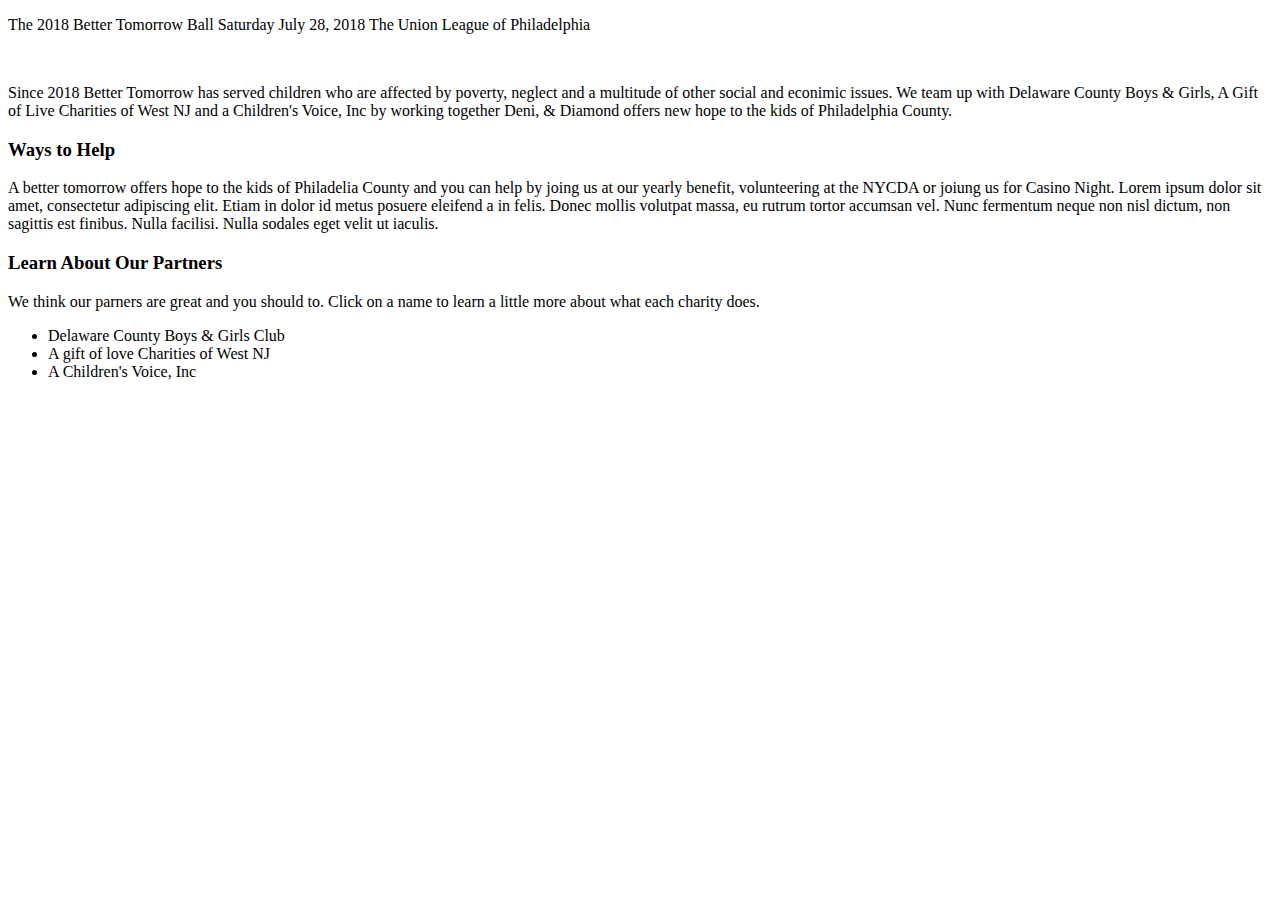
==== index.html @ 8f034a29 "content updated" ====
<!DOCTYPE html>
<html>
    <head>
            <meta charset="UTF-8">
            <meta name="viewport" content="width=device-width, initial-scale=1.0">
            <meta http-equiv="X-UA-Compatible" content="ie=edge">
        <link rel="stylesheet" href="style.css">
    </head>
<body>
    <div class="container">
        <div class="front">
            <p>The 2018 Better Tomorrow Ball
                Saturday July 28, 2018
                The Union League of Philadelphia
            </p>
            <img src="https://www.govloop.com/wp-content/uploads/2018/04/Happy-Schools-Live-Happy-Magazine.jpg" alt="">
        </div>
    <p>Since 2018 Better Tomorrow has served children who are affected by poverty, neglect and a multitude of other social and econimic issues. We team up with Delaware County Boys & Girls, A Gift of Live Charities of West NJ and a Children's Voice, Inc by working together Deni, & Diamond offers new hope to the kids of Philadelphia County.</p>
    <h3>Ways to Help</h3>
    <p>A better tomorrow offers hope to the kids of Philadelia County and you can help by joing us at our yearly benefit, volunteering at the NYCDA or joiung us for Casino Night. Lorem ipsum dolor sit amet, consectetur adipiscing elit. Etiam in dolor id metus posuere eleifend a in felis. Donec mollis volutpat massa, eu rutrum tortor accumsan vel. Nunc fermentum neque non nisl dictum, non sagittis est finibus. Nulla facilisi. Nulla sodales eget velit ut iaculis.</p>
    <h3>Learn About Our Partners</h3>
    <p>We think our parners are great and you should to. Click on a name to learn a little more about what each charity does.</p>
    <ul>
        <li>Delaware County Boys & Girls Club</li>
        <li>A gift of love Charities of West NJ</li>
        <li>A Children's Voice, Inc</li>
    </ul>
    </div>
</body>
</html>
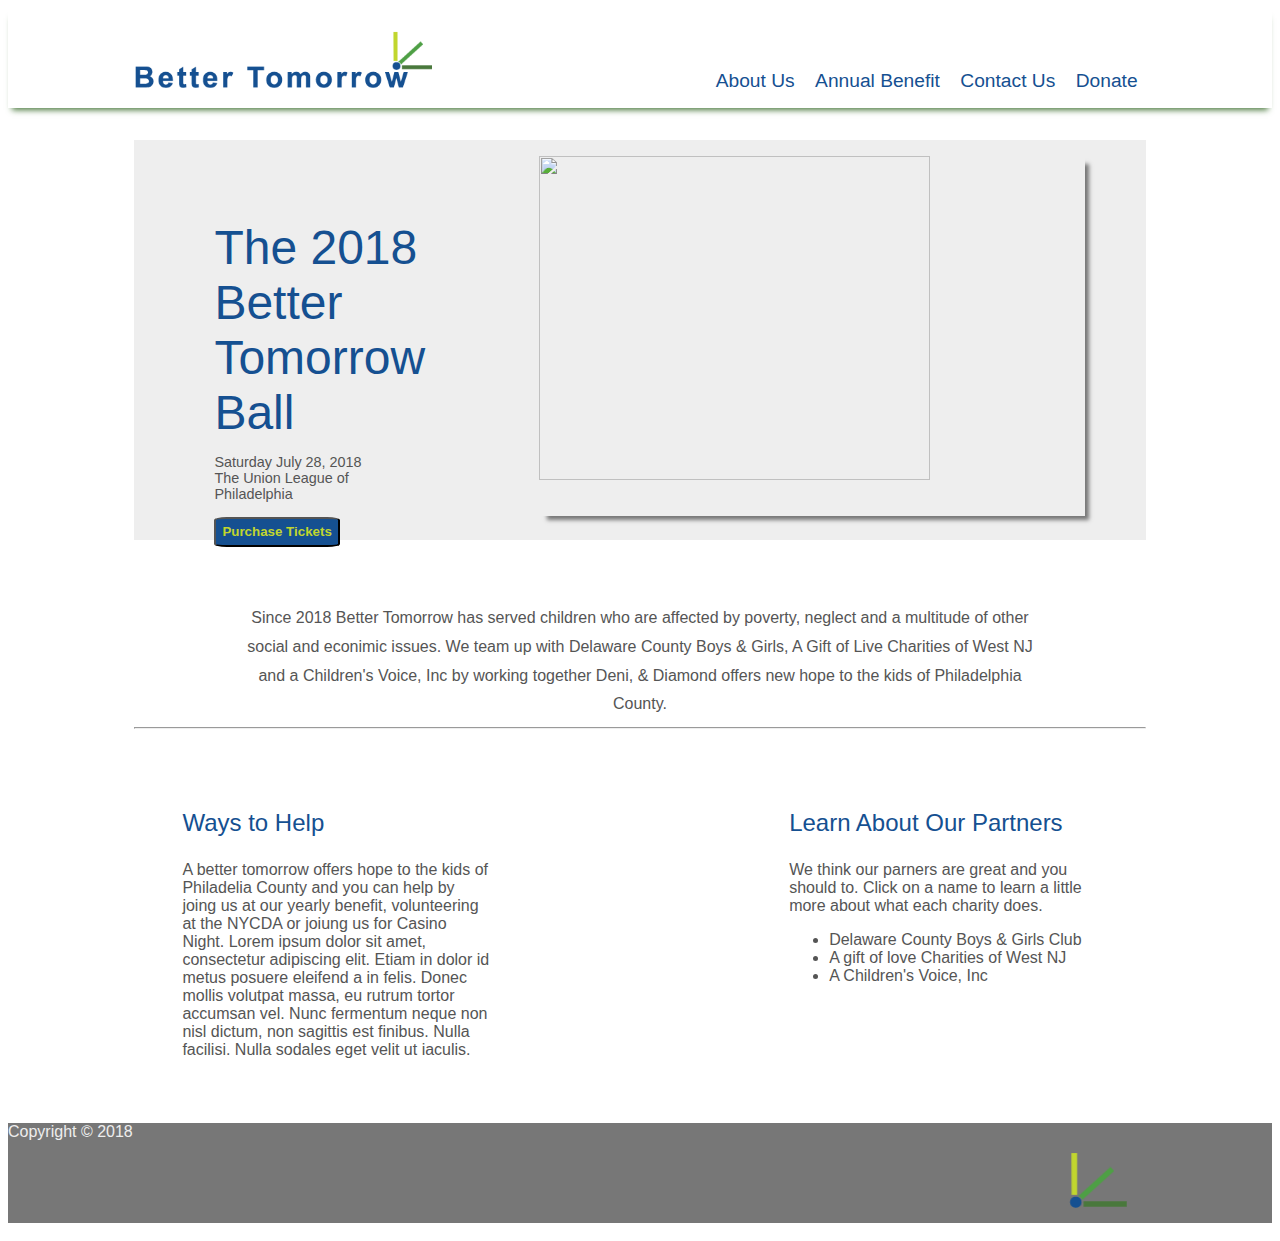
==== commit c01f571e: "updated index.html" ====
--- a/index.html
+++ b/index.html
@@ -1,30 +1,109 @@
-<!DOCTYPE html>
-<html>
-    <head>
-            <meta charset="UTF-8">
-            <meta name="viewport" content="width=device-width, initial-scale=1.0">
-            <meta http-equiv="X-UA-Compatible" content="ie=edge">
-        <link rel="stylesheet" href="style.css">
-    </head>
+<html lang="en">
+
+<head>
+    <meta charset="UTF-8">
+    <meta name="viewport" content="width=device-width, initial-scale=1.0">
+    <meta http-equiv="X-UA-Compatible" content="ie=edge">
+    <title>Home</title>
+    <link rel="stylesheet" href="style.css">
+</head>
+
+
 <body>
-    <div class="container">
-        <div class="front">
-            <p>The 2018 Better Tomorrow Ball
-                Saturday July 28, 2018
-                The Union League of Philadelphia
-            </p>
-            <img src="https://www.govloop.com/wp-content/uploads/2018/04/Happy-Schools-Live-Happy-Magazine.jpg" alt="">
+    <nav class="navbar">
+        <div class="container">
+            <div class="logo">
+                <a href="#">
+                    <img src="logo.png" alt="">
+                </a>
+
+            </div>
+            <div class="nav-items">
+                <ul>
+                    <li>
+                        <a href="#">About Us</a>
+                    </li>
+                    <li>
+                        <a href="#">Annual Benefit</a>
+                    </li>
+                    <li>
+                        <a href="#">Contact Us</a>
+                    </li>
+                    <li>
+                        <a href="#">Donate</a>
+                    </li>
+                </ul>
+            </div>
         </div>
-    <p>Since 2018 Better Tomorrow has served children who are affected by poverty, neglect and a multitude of other social and econimic issues. We team up with Delaware County Boys & Girls, A Gift of Live Charities of West NJ and a Children's Voice, Inc by working together Deni, & Diamond offers new hope to the kids of Philadelphia County.</p>
-    <h3>Ways to Help</h3>
-    <p>A better tomorrow offers hope to the kids of Philadelia County and you can help by joing us at our yearly benefit, volunteering at the NYCDA or joiung us for Casino Night. Lorem ipsum dolor sit amet, consectetur adipiscing elit. Etiam in dolor id metus posuere eleifend a in felis. Donec mollis volutpat massa, eu rutrum tortor accumsan vel. Nunc fermentum neque non nisl dictum, non sagittis est finibus. Nulla facilisi. Nulla sodales eget velit ut iaculis.</p>
-    <h3>Learn About Our Partners</h3>
-    <p>We think our parners are great and you should to. Click on a name to learn a little more about what each charity does.</p>
-    <ul>
-        <li>Delaware County Boys & Girls Club</li>
-        <li>A gift of love Charities of West NJ</li>
-        <li>A Children's Voice, Inc</li>
-    </ul>
-    </div>
+    </nav>
+
+    <section class="banner-section">
+        <div class="banner">
+            <div class="left-side">
+                <h1>The 2018 Better Tomorrow Ball
+                </h1>
+                <p>Saturday July 28, 2018
+                    <br> The Union League of Philadelphia</p>
+                <button>Purchase Tickets</button>
+            </div>
+            <div class="right-side">
+                <img src="https://www.govloop.com/wp-content/uploads/2018/04/Happy-Schools-Live-Happy-Magazine.jpg" alt="">
+            </div>
+
+    </section>
+    <section class="third-section">
+
+        <div class="third-container">
+            <div class="1-of-1">
+                <p class="center">Since 2018 Better Tomorrow has served children who are affected by poverty, neglect and a multitude of other
+                    social and econimic issues. We team up with Delaware County Boys & Girls, A Gift of Live Charities of
+                    West NJ and a Children's Voice, Inc by working together Deni, & Diamond offers new hope to the kids of
+                    Philadelphia County.
+                </p>
+            </div>
+            <hr>
+            <div class="last-para">
+                <div id="one-of-two">
+                    <h3>Ways to Help</h3>
+                    <p>A better tomorrow offers hope to the kids of Philadelia County and you can help by joing us at our yearly
+                        benefit, volunteering at the NYCDA or joiung us for Casino Night. Lorem ipsum dolor sit amet, consectetur
+                        adipiscing elit. Etiam in dolor id metus posuere eleifend a in felis. Donec mollis volutpat massa,
+                        eu rutrum tortor accumsan vel. Nunc fermentum neque non nisl dictum, non sagittis est finibus. Nulla
+                        facilisi. Nulla sodales eget velit ut iaculis.</p>
+                </div>
+                <div id="two-of-two">
+                    <h3>Learn About Our Partners</h3>
+                    <p>We think our parners are great and you should to. Click on a name to learn a little more about what each
+                        charity does.
+                    </p>
+                    <ul>
+                        <li>Delaware County Boys & Girls Club</li>
+                        <li>A gift of love Charities of West NJ</li>
+                        <li>A Children's Voice, Inc</li>
+                    </ul>
+                </div>
+            </div>
+
+
+
+
+
+        </div>
+
+    </section>
+
+
+    <footer>
+        <p>Copyright &copy; 2018</p>
+        <div class="container">
+            <div class="footer-logo">
+
+            </div>
+            <!-- <img src="logo-mobile.png" alt=""> -->
+        </div>
+
+
+    </footer>
 </body>
-</html>
+
+</html>--- a/style.css
+++ b/style.css
@@ -0,0 +1,159 @@
+* {
+  box-sizing: border-box;
+}
+
+body {
+  font-family: Arial, Helvetica, sans-serif;
+  font-size: 1rem;
+  color: #555;
+}
+
+.navbar {
+  width: 100%;
+  height: 100px;
+  box-shadow: 0 6px 6px -4px #49783c;
+  margin-bottom: 2rem;
+}
+.container {
+  width: 80%;
+  height: 100px;
+  margin: 0 auto;
+  position: relative;
+}
+
+.navbar .container .logo {
+  display: inline-block;
+  font-size: 1.8rem;
+  font-weight: 500;
+  position: absolute;
+  bottom: 5px;
+  left: 0;
+  color: yellowgreen;
+  padding-bottom: 10px;
+}
+.container .logo img {
+  width: 70%;
+}
+.navbar .container .nav-items {
+  font-weight: 500;
+  float: right;
+  position: absolute;
+  bottom: 0;
+  right: 0;
+}
+.navbar .container .nav-items ul {
+  padding-bottom: 0;
+}
+.navbar .container .nav-items ul li {
+  display: inline;
+  padding: 0.5rem;
+  list-style: none;
+}
+.navbar .container .nav-items ul li a {
+  text-decoration: none;
+  color: #155091;
+  font-size: 1.2rem;
+  font-weight: 500;
+}
+.navbar .container .nav-items ul li a:hover {
+  color: #c1d62e;
+}
+.banner-section {
+  height: 400px;
+  /* background: #eee; */
+  margin-bottom: 4rem;
+}
+.banner {
+  width: 80%;
+  height: 400px;
+  margin: 0 auto;
+  background: #eee;
+}
+.banner .left-side {
+  width: 40%;
+  height: 100%;
+  float: left;
+  padding-left: 5rem;
+}
+.banner .left-side h1 {
+  font-weight: 100;
+  font-size: 3rem;
+  margin-top: 5rem;
+  margin-bottom: 0;
+  color: #155091;
+  width: 75%;
+}
+.banner .left-side p {
+  font-weight: 300;
+  font-size: 0.9rem;
+  color: #555;
+  width: 50%;
+  font-weight: 500;
+}
+button {
+  height: 30px;
+  background: #155091;
+  color: #c1d62e;
+  border-radius: 10%;
+  font-weight: bold;
+}
+.banner .right-side {
+  width: 60%;
+  height: 100%;
+  float: right;
+}
+.banner .right-side img {
+  height: 90%;
+  padding-right: 7rem;
+  /* margin-top: 0.9rem; */
+  margin: 1rem auto;
+  box-shadow: 6px 6px 4px -2px #777;
+}
+
+.third-container {
+  width: 80%;
+  margin: 0 auto;
+}
+
+.third-container .center {
+  text-align: center;
+  width: 80%;
+  margin: 0 auto;
+  line-height: 1.8rem;
+  font-size: 1rem;
+}
+.last-para #one-of-two {
+  float: left;
+  width: 40%;
+  padding: 3rem;
+  font-size: 1rem;
+}
+.last-para #two-of-two {
+  float: right;
+  width: 40%;
+  padding: 3rem;
+  font-size: 1rem;
+}
+
+.last-para h3 {
+  color: #155091;
+  font-weight: 300;
+  font-size: 1.5rem;
+}
+footer {
+  width: 100%;
+  height: 100px;
+  background: #777;
+  clear: both;
+}
+footer .footer-logo {
+  background: url("logo-mobile.png");
+  background-repeat: no-repeat;
+  float: right;
+  width: 10%;
+  height: 100px;
+}
+footer p {
+  display: inline;
+  color: #eee;
+}
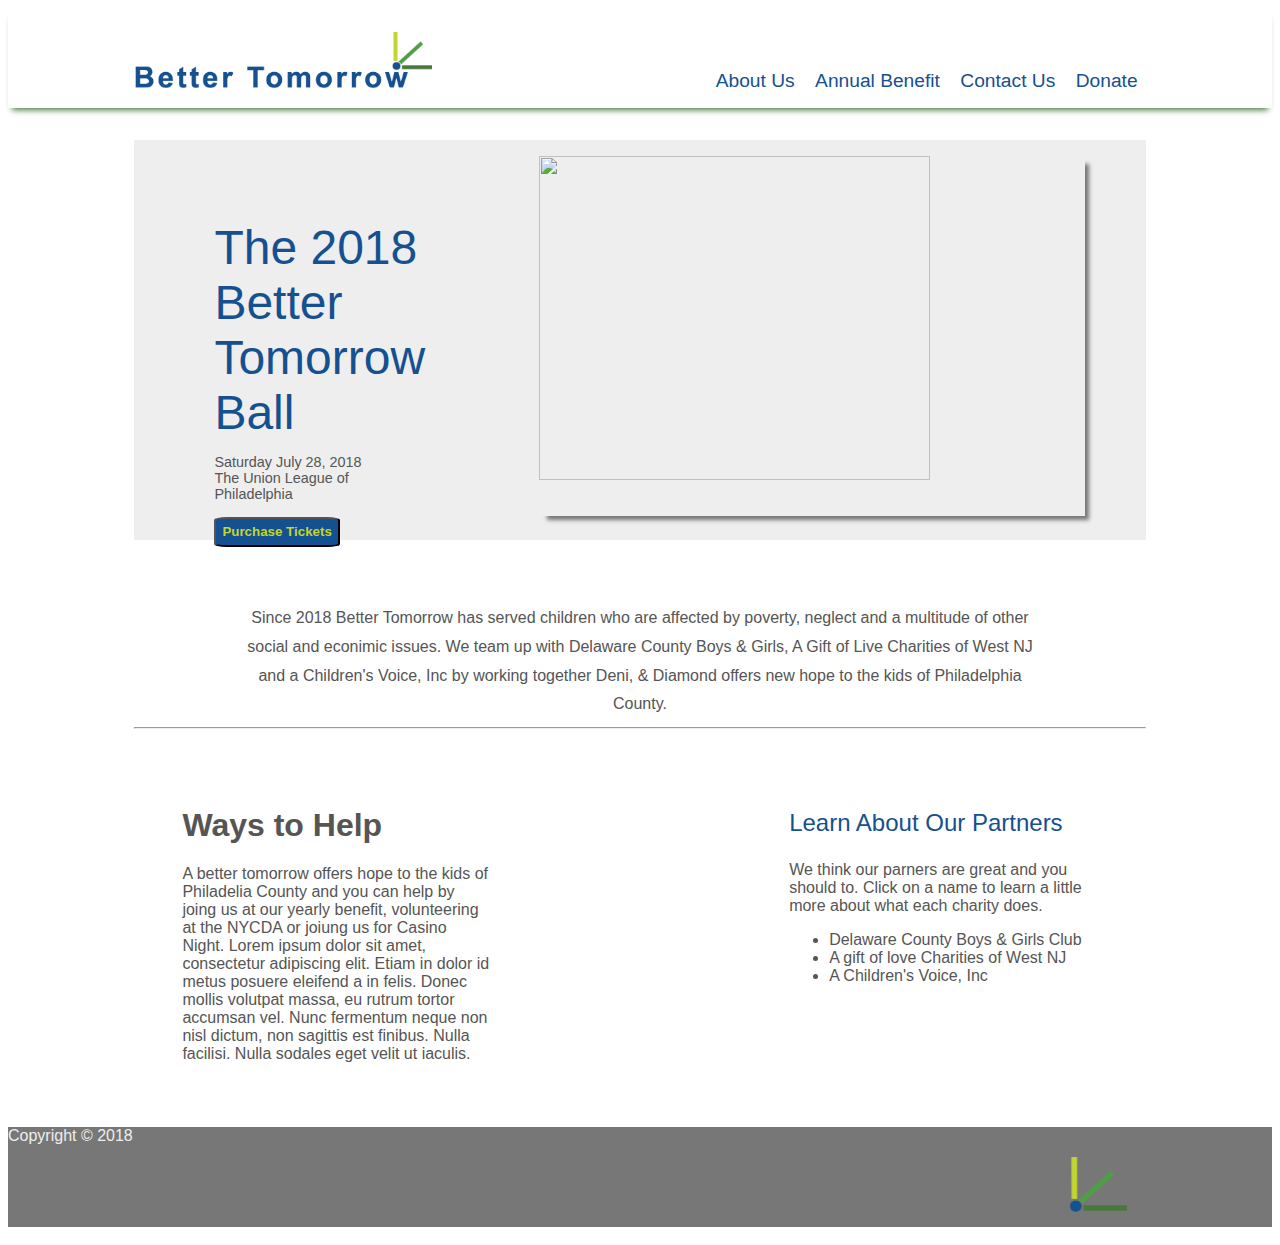
==== commit 6930fce1: "made an About us" ====
--- a/index.html
+++ b/index.html
@@ -21,7 +21,7 @@
             <div class="nav-items">
                 <ul>
                     <li>
-                        <a href="#">About Us</a>
+                        <a href="about_us.html">About Us</a>
                     </li>
                     <li>
                         <a href="#">Annual Benefit</a>
@@ -64,7 +64,7 @@
             <hr>
             <div class="last-para">
                 <div id="one-of-two">
-                    <h3>Ways to Help</h3>
+                    <h1>Ways to Help</h1>
                     <p>A better tomorrow offers hope to the kids of Philadelia County and you can help by joing us at our yearly
                         benefit, volunteering at the NYCDA or joiung us for Casino Night. Lorem ipsum dolor sit amet, consectetur
                         adipiscing elit. Etiam in dolor id metus posuere eleifend a in felis. Donec mollis volutpat massa,
--- a/style.css
+++ b/style.css
@@ -157,3 +157,18 @@
   display: inline;
   color: #eee;
 }
+/* For About_us */
+.container .photo {
+  width: 720px;
+  height: 280px;
+  float: left;
+  background: url("nonprofit.jpg");
+}
+.stats {
+  
+  float: left;
+  
+}
+p {
+  clear: both;
+}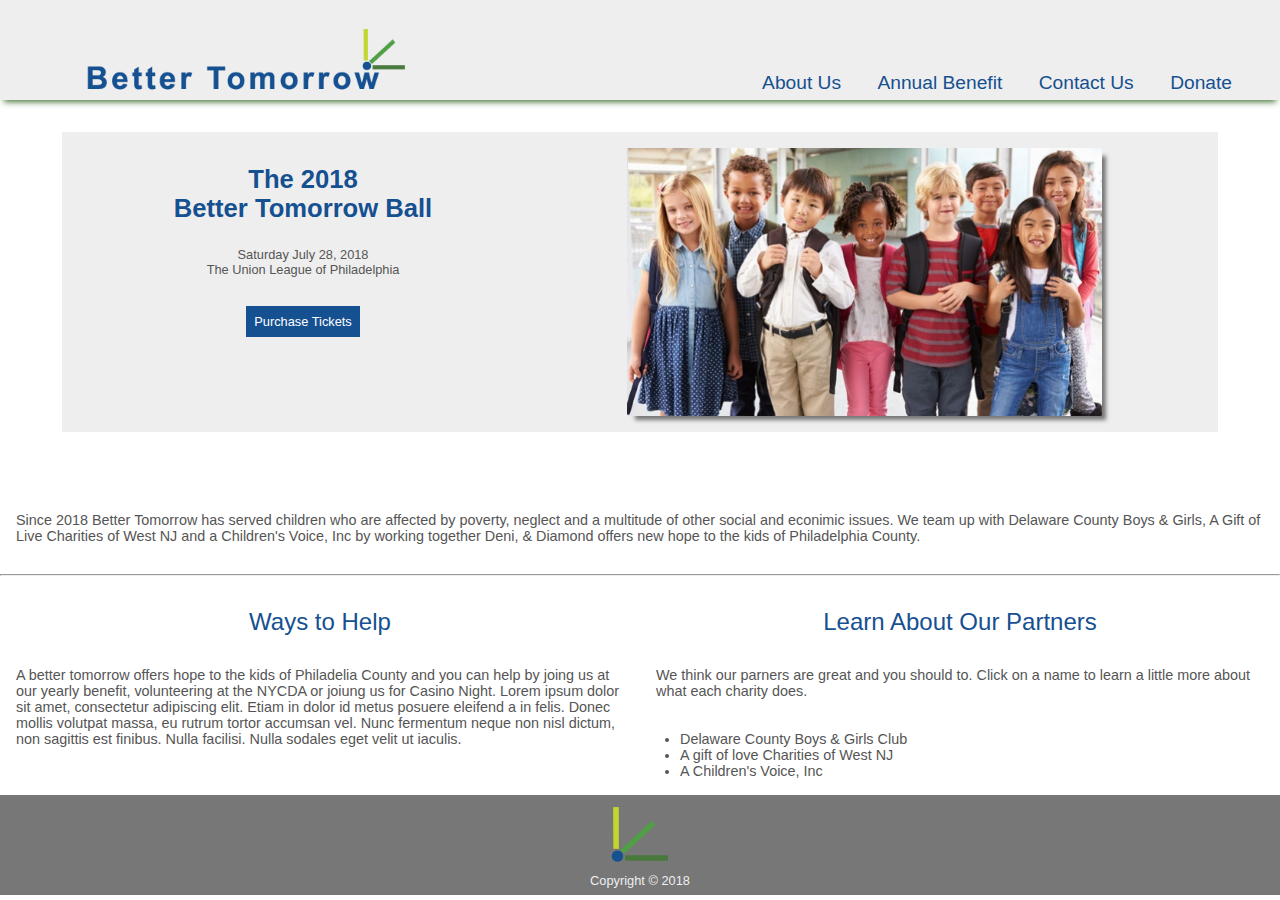
==== commit c6f858f6: "updated css for all pages to make them responsive" ====
--- a/index.html
+++ b/index.html
@@ -16,7 +16,6 @@
                 <a href="#">
                     <img src="logo.png" alt="">
                 </a>
-
             </div>
             <div class="nav-items">
                 <ul>
@@ -40,67 +39,67 @@
     <section class="banner-section">
         <div class="banner">
             <div class="left-side">
-                <h1>The 2018 Better Tomorrow Ball
+                <h1>The 2018
+                    <br> Better Tomorrow Ball
                 </h1>
                 <p>Saturday July 28, 2018
                     <br> The Union League of Philadelphia</p>
                 <button>Purchase Tickets</button>
             </div>
             <div class="right-side">
-                <img src="https://www.govloop.com/wp-content/uploads/2018/04/Happy-Schools-Live-Happy-Magazine.jpg" alt="">
+                <img src="Happy-Schools-Live-Happy-Magazine.jpg" alt="">
             </div>
 
     </section>
-    <section class="third-section">
+    <section class="third-container">
 
-        <div class="third-container">
-            <div class="1-of-1">
-                <p class="center">Since 2018 Better Tomorrow has served children who are affected by poverty, neglect and a multitude of other
-                    social and econimic issues. We team up with Delaware County Boys & Girls, A Gift of Live Charities of
-                    West NJ and a Children's Voice, Inc by working together Deni, & Diamond offers new hope to the kids of
-                    Philadelphia County.
+
+        <div class="1-of-1">
+            <p class="center">Since 2018 Better Tomorrow has served children who are affected by poverty, neglect and a multitude of other
+                social and econimic issues. We team up with Delaware County Boys & Girls, A Gift of Live Charities of West
+                NJ and a Children's Voice, Inc by working together Deni, & Diamond offers new hope to the kids of Philadelphia
+                County.
+            </p>
+        </div>
+        <hr>
+        <div class="last-para">
+            <div id="one-of-two">
+                <h3>Ways to Help</h3>
+                <p>A better tomorrow offers hope to the kids of Philadelia County and you can help by joing us at our yearly
+                    benefit, volunteering at the NYCDA or joiung us for Casino Night. Lorem ipsum dolor sit amet, consectetur
+                    adipiscing elit. Etiam in dolor id metus posuere eleifend a in felis. Donec mollis volutpat massa, eu
+                    rutrum tortor accumsan vel. Nunc fermentum neque non nisl dictum, non sagittis est finibus. Nulla facilisi.
+                    Nulla sodales eget velit ut iaculis.</p>
+            </div>
+            <div id="two-of-two">
+                <h3>Learn About Our Partners</h3>
+                <p>We think our parners are great and you should to. Click on a name to learn a little more about what each
+                    charity does.
                 </p>
+                <ul>
+                    <li>Delaware County Boys & Girls Club</li>
+                    <li>A gift of love Charities of West NJ</li>
+                    <li>A Children's Voice, Inc</li>
+                </ul>
             </div>
-            <hr>
-            <div class="last-para">
-                <div id="one-of-two">
-                    <h1>Ways to Help</h1>
-                    <p>A better tomorrow offers hope to the kids of Philadelia County and you can help by joing us at our yearly
-                        benefit, volunteering at the NYCDA or joiung us for Casino Night. Lorem ipsum dolor sit amet, consectetur
-                        adipiscing elit. Etiam in dolor id metus posuere eleifend a in felis. Donec mollis volutpat massa,
-                        eu rutrum tortor accumsan vel. Nunc fermentum neque non nisl dictum, non sagittis est finibus. Nulla
-                        facilisi. Nulla sodales eget velit ut iaculis.</p>
-                </div>
-                <div id="two-of-two">
-                    <h3>Learn About Our Partners</h3>
-                    <p>We think our parners are great and you should to. Click on a name to learn a little more about what each
-                        charity does.
-                    </p>
-                    <ul>
-                        <li>Delaware County Boys & Girls Club</li>
-                        <li>A gift of love Charities of West NJ</li>
-                        <li>A Children's Voice, Inc</li>
-                    </ul>
-                </div>
-            </div>
+        </div>
 
 
 
 
 
-        </div>
+
 
     </section>
 
 
     <footer>
+
+
+        <div class="footer-logo">
+            <img src="logo-mobile.png" alt="">
+        </div>
         <p>Copyright &copy; 2018</p>
-        <div class="container">
-            <div class="footer-logo">
-
-            </div>
-            <!-- <img src="logo-mobile.png" alt=""> -->
-        </div>
 
 
     </footer>
--- a/style.css
+++ b/style.css
@@ -6,169 +6,292 @@
   font-family: Arial, Helvetica, sans-serif;
   font-size: 1rem;
   color: #555;
-}
-
+  padding: 0;
+  margin: 0;
+}
 .navbar {
-  width: 100%;
-  height: 100px;
-  box-shadow: 0 6px 6px -4px #49783c;
-  margin-bottom: 2rem;
-}
-.container {
-  width: 80%;
-  height: 100px;
+  margin: 0;
+  width: 100%;
+  padding-top: 10px;
+  background: #eee;
+}
+.navbar .container {
+  width: 95%;
   margin: 0 auto;
-  position: relative;
-}
-
-.navbar .container .logo {
-  display: inline-block;
-  font-size: 1.8rem;
-  font-weight: 500;
-  position: absolute;
-  bottom: 5px;
-  left: 0;
-  color: yellowgreen;
-  padding-bottom: 10px;
-}
-.container .logo img {
-  width: 70%;
-}
-.navbar .container .nav-items {
-  font-weight: 500;
-  float: right;
-  position: absolute;
-  bottom: 0;
-  right: 0;
-}
-.navbar .container .nav-items ul {
-  padding-bottom: 0;
-}
-.navbar .container .nav-items ul li {
-  display: inline;
+  text-align: center;
+}
+.navbar .container ul {
+  padding-left: 0;
+}
+.navbar .container ul li {
+  list-style: none;
   padding: 0.5rem;
-  list-style: none;
-}
-.navbar .container .nav-items ul li a {
+}
+.navbar .container ul li a {
   text-decoration: none;
   color: #155091;
-  font-size: 1.2rem;
-  font-weight: 500;
-}
-.navbar .container .nav-items ul li a:hover {
-  color: #c1d62e;
-}
+  padding: 0.5rem;
+}
+.navbar .container ul li a:hover {
+  color: #49783c;
+}
+.navbar .container .logo img {
+  width: 75%;
+}
+
 .banner-section {
-  height: 400px;
-  /* background: #eee; */
-  margin-bottom: 4rem;
-}
+  width: 100%;
+}
+.banner-section {
+  width: 95%;
+  margin: 0 auto;
+}
+
+h1 {
+  color: #155091;
+  text-align: center;
+  font-size: 1.3rem;
+  margin-bottom: 0.5rem;
+}
+
 .banner {
-  width: 80%;
-  height: 400px;
-  margin: 0 auto;
-  background: #eee;
-}
-.banner .left-side {
-  width: 40%;
-  height: 100%;
-  float: left;
-  padding-left: 5rem;
-}
-.banner .left-side h1 {
-  font-weight: 100;
-  font-size: 3rem;
-  margin-top: 5rem;
-  margin-bottom: 0;
+  text-align: center;
+}
+
+.banner p {
+  font-size: 0.8rem;
+  text-align: center;
+  margin-top: 0;
+}
+.banner ul {
+  font-size: 0.8rem;
+  text-align: left;
+  list-style: none;
+}
+button {
+  display: inline-block;
+  border: none;
+  padding: 0.5rem 0.5rem;
+  margin-bottom: 0.5rem;
+  text-decoration: none;
+  background: #155091;
+  color: #ffffff;
+  /* font-family: sans-serif; */
+  font-size: 0.8rem;
+  cursor: pointer;
+  text-align: center;
+  transition: background 250ms ease-in-out, transform 150ms ease;
+}
+button:hover,
+button:focus {
+  background: #0053ba;
+}
+
+button:focus {
+  outline: 1px solid #fff;
+  outline-offset: -4px;
+}
+
+button:active {
+  transform: scale(0.99);
+}
+.banner img {
+  width: 100%;
+}
+
+h3 {
   color: #155091;
-  width: 75%;
-}
-.banner .left-side p {
-  font-weight: 300;
+  text-align: center;
+  font-size: 1rem;
+  margin-bottom: 0.5rem;
+}
+
+p {
   font-size: 0.9rem;
-  color: #555;
-  width: 50%;
-  font-weight: 500;
-}
-button {
-  height: 30px;
-  background: #155091;
-  color: #c1d62e;
-  border-radius: 10%;
-  font-weight: bold;
-}
-.banner .right-side {
-  width: 60%;
-  height: 100%;
-  float: right;
-}
-.banner .right-side img {
-  height: 90%;
-  padding-right: 7rem;
-  /* margin-top: 0.9rem; */
-  margin: 1rem auto;
-  box-shadow: 6px 6px 4px -2px #777;
-}
-
-.third-container {
-  width: 80%;
-  margin: 0 auto;
-}
-
-.third-container .center {
-  text-align: center;
-  width: 80%;
-  margin: 0 auto;
-  line-height: 1.8rem;
-  font-size: 1rem;
-}
-.last-para #one-of-two {
-  float: left;
-  width: 40%;
-  padding: 3rem;
-  font-size: 1rem;
-}
-.last-para #two-of-two {
-  float: right;
-  width: 40%;
-  padding: 3rem;
-  font-size: 1rem;
-}
-
-.last-para h3 {
-  color: #155091;
-  font-weight: 300;
-  font-size: 1.5rem;
-}
+  padding: 1rem;
+}
+.third-section p {
+  font-size: 0.9rem;
+  padding: 1rem;
+}
+
+#two-of-two ul li {
+  font-size: 0.9rem;
+}
+
 footer {
   width: 100%;
-  height: 100px;
+  max-height: 100px;
   background: #777;
-  clear: both;
-}
-footer .footer-logo {
-  background: url("logo-mobile.png");
-  background-repeat: no-repeat;
-  float: right;
-  width: 10%;
-  height: 100px;
+  /* clear: both; */
+  text-align: center;
+  position: absolute;
+}
+footer .footer-logo img {
+  width: auto;
+
+  /* display: inline-block; */
 }
 footer p {
-  display: inline;
+  /* display: inline; */
   color: #eee;
-}
-/* For About_us */
-.container .photo {
-  width: 720px;
-  height: 280px;
-  float: left;
-  background: url("nonprofit.jpg");
-}
-.stats {
-  
-  float: left;
-  
-}
-p {
-  clear: both;
-}+  padding: 0 0 0.3rem 0;
+  margin: 0;
+  font-size: 0.8rem;
+}
+
+/*=============================================
+           Media Query  size 481px and 1023px       
+=============================================*/
+@media all and (min-width: 481px) and (max-width: 1023px) {
+  .navbar .container ul li {
+    display: inline;
+  }
+}
+
+/*=============================================
+           Media Query  size 1024 and above    
+=============================================*/
+@media all and (min-width: 1024px) {
+  .navbar {
+    width: 100%;
+    height: 100px;
+    box-shadow: 0 6px 6px -4px #49783c;
+    margin-bottom: 2rem;
+  }
+  .container {
+    width: 80%;
+    height: 100px;
+    margin: 0 auto;
+    position: relative;
+  }
+  .navbar .container .logo {
+    display: inline-block;
+
+    position: absolute;
+    bottom: 5px;
+    left: 0;
+    color: yellowgreen;
+    padding-bottom: 10px;
+  }
+  .container .logo img {
+    width: 70%;
+  }
+  .navbar .container .nav-items {
+    font-weight: 500;
+    float: right;
+    position: absolute;
+    bottom: 0;
+    right: 0;
+  }
+  .navbar .container .nav-items ul {
+    padding-bottom: 0;
+  }
+  .navbar .container .nav-items ul li {
+    display: inline;
+    padding: 0.5rem;
+    list-style: none;
+  }
+  .navbar .container .nav-items ul li a {
+    text-decoration: none;
+    color: #155091;
+    font-size: 1.2rem;
+    font-weight: 500;
+  }
+  .navbar .container .nav-items ul li a:hover {
+    color: #c1d62e;
+  }
+  .banner-section {
+    max-height: 400px;
+    margin-bottom: 4rem;
+  }
+  .banner {
+    width: 95%;
+    max-width: 1200px;
+    height: 300px;
+    margin: 0 auto;
+    padding: 1rem;
+    background: #eee;
+  }
+  .banner .left-side {
+    width: 40%;
+    height: 100%;
+    float: left;
+    /* padding-left: 1rem; */
+  }
+  h1 {
+    color: #155091;
+    text-align: center;
+    font-size: 1.6rem;
+  }
+  p {
+    font-size: 0.9rem;
+  }
+
+  .banner .right-side {
+    width: 60%;
+    height: 100%;
+    float: right;
+    padding: 0;
+  }
+  .banner .left-side ul li {
+    list-style: none;
+    text-align: left;
+  }
+
+  .banner .right-side img {
+    width: auto;
+    max-width: 100%;
+    height: auto;
+    max-height: 100%;
+    margin: 0;
+    box-shadow: 6px 6px 4px -2px #777;
+  }
+
+  /* .third-container {
+    width: 90%;
+    margin: 0 auto;
+  } */
+
+  /* .third-container .center {
+    text-align: center;
+    width: 80%;
+    margin: 0 auto;
+    line-height: 1.8rem;
+    font-size: 1rem;
+  } */
+  .last-para {
+    width: 100%;
+    height: auto;
+    max-height: 300px;
+  }
+  .last-para #one-of-two {
+    float: left;
+    width: 50%;
+    /* padding: 3rem; */
+    font-size: 1rem;
+  }
+  .last-para #two-of-two {
+    float: right;
+    width: 50%;
+    /* padding: 3rem; */
+  }
+  .last-para #two-of-two ul li {
+    font-size: 0.9rem;
+  }
+
+  .last-para h3 {
+    color: #155091;
+    font-weight: 300;
+    font-size: 1.5rem;
+  }
+  footer {
+    width: 100%;
+    height: 100px;
+    background: #777;
+    clear: both;
+    text-align: center;
+    position: relative;
+  }
+}
+/*=====  End of Media Query  ======*/
